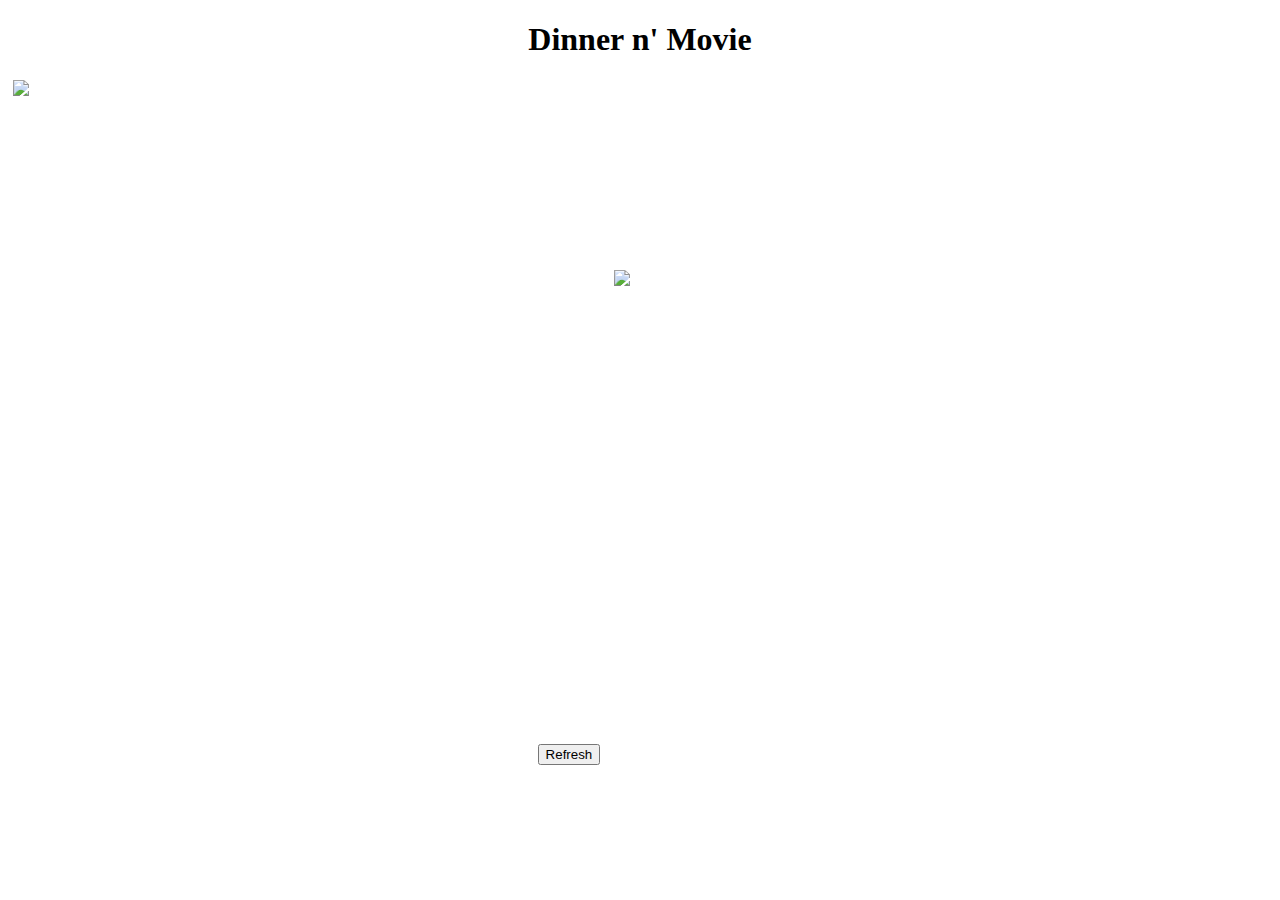
==== web_files/index.html @ f66ed8bf "added random food functionality" ====
<!DOCTYPE html>
<html lang="en">
<!-- Wireframes: https://wireframe.cc/OSrv1C , https://wireframe.cc/Oyfywb -->

<head>
    <meta name="viewport" content="width=device-width, initial-scale=1" charset="utf-8">
    <link rel="stylesheet" href="style.css">
</head>

<body>
    <h1 id="title">Dinner n' Movie</h1>
    <div class="container_top">
        <img id="image_dinner_top" src="american_food.jpg" />
        <img id="image_movie_top" src="matrix_poster.jpg" />
    </div>
    <div class="refresh_button">
        <button id="button_refresh" onclick="refresh()">Refresh</button>
    </div>
</body>
<script src="script.js"></script>

</html>
---- web_files/style.css ----
/* **********
 * style.cs *
 ************/

/* font imports */

/* ------------ */

#title {
    text-align: center;
}

#image_dinner_top {
    width: 20em;
    height: auto;
    position: absolute;
    left: 1%;
    z-index: -1;
}

#image_movie_top {
    width: 10em;
    height: auto;
    position: absolute;
    top: 30%;
    left: 48%;
}

#button_refresh {
    position: absolute;
    bottom: 15%;
    left: 42%;
}
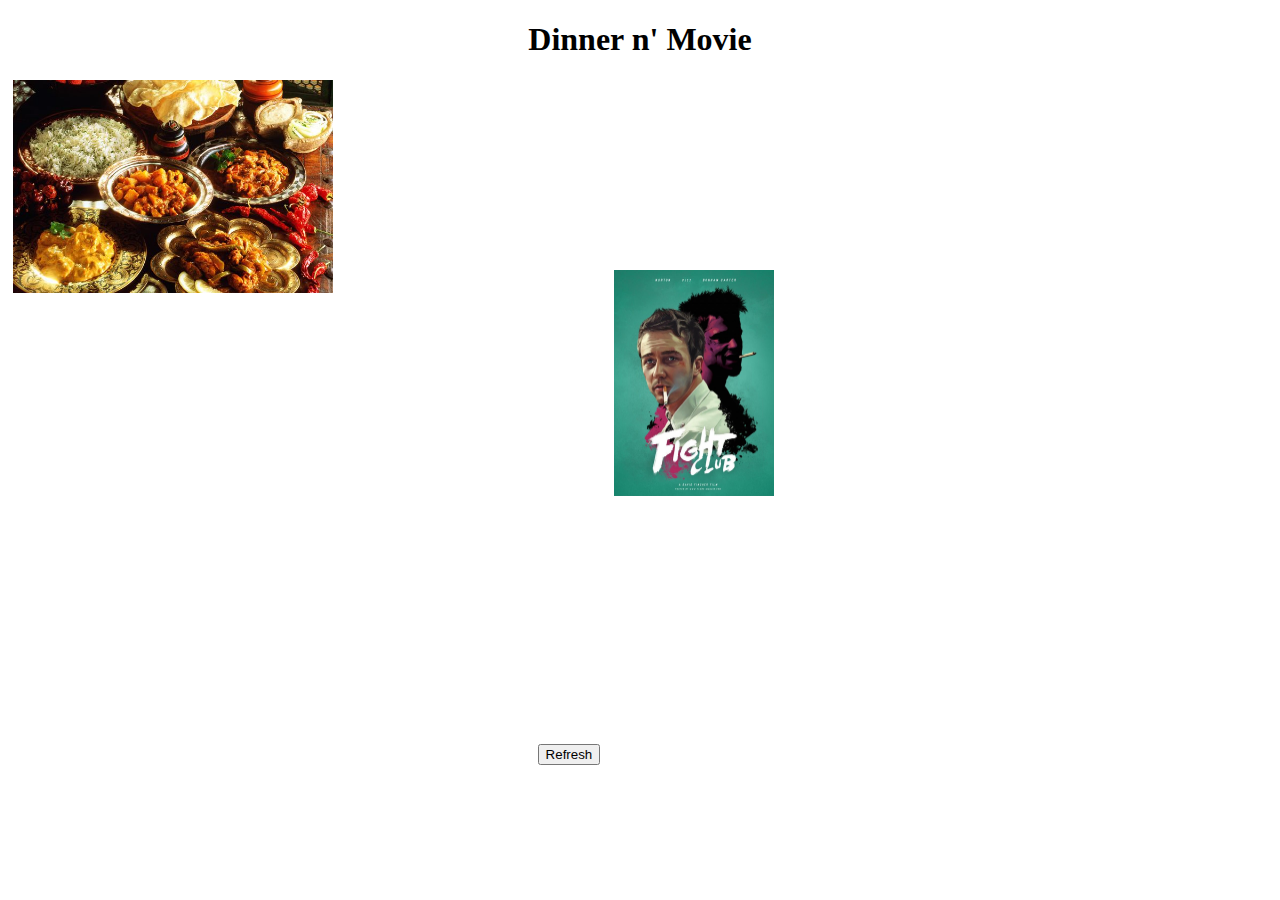
==== commit 8e7e5d08: "added movie random functionality" ====
--- a/web_files/index.html
+++ b/web_files/index.html
@@ -7,7 +7,7 @@
     <link rel="stylesheet" href="style.css">
 </head>
 
-<body>
+<body onload="refresh()">
     <h1 id="title">Dinner n' Movie</h1>
     <div class="container_top">
         <img id="image_dinner_top" src="american_food.jpg" />
